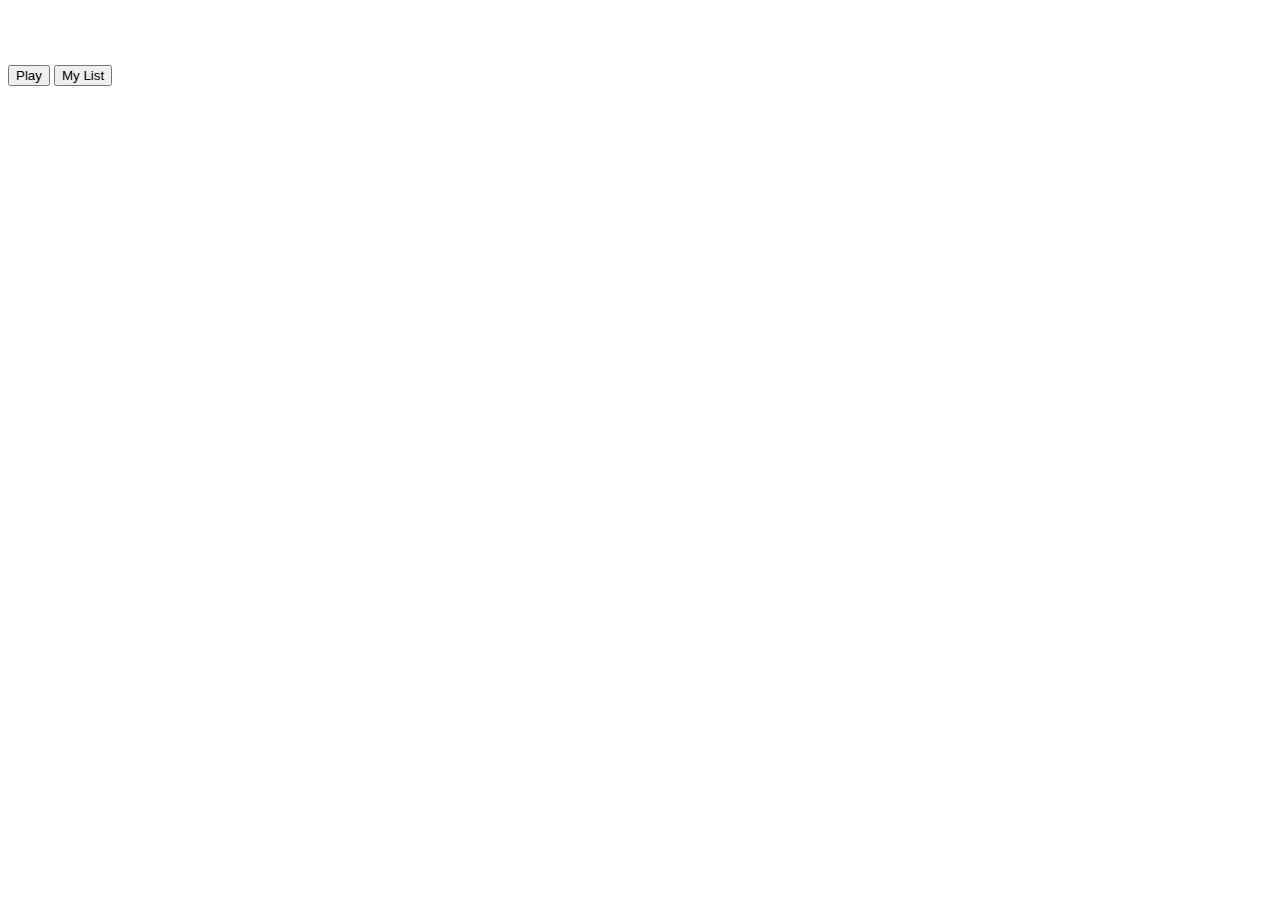
==== index.html @ 29d72999 "Add files via upload" ====
<!DOCTYPE html>
<html lang="en">
<head>
    <meta charset="UTF-8">
    <meta http-equiv="X-UA-Compatible" content="IE=edge" />
    <meta name="viewport" content="width=device-width, initial-scale=1.0">
    <title>Home | Netflix</title>
    <link rel="stylesheet" href="home_page.css"/>
    <script src="script2.js"></script>
</head>
<body>
    <!-- navbar -->
    <div class="nav">
        <div class="nav__left">
            <a href="index.html">
            <img class="nav_logo" src="./images/netflix logo.jpg" alt=""></a>
        </div>
        <div class="nav__right">
            <img src="./images/smile logo.jpg" class="nav_avatar"alt="">
        </div>
    </div>

    <!-- banner -->
    <header id="banner">
        <div id="banner__contents">
          <h1 id="banner__title"></h1>
          <div id="banner__buttons">
          <button id="banner__button">Play</button>
          <button id="banner__button">My List</button>
        </div>
        <p id="banner__description"></p>
        </div>
        <div id="banner__fadeButton"></div>
    </header>

    <!-- row -->
    <div id="headrow">
        <div class="row">
            <h2 class="row__title"></h2>
            <div class="row__posters"></div>
        </div>
    </div>

    <script>
        window.addEventListener("scroll",function(){

            var nav = document.querySelector(".nav");
            nav.classList.toggle("active", window.scrollY > 0);

        })
    </script>
    
</body>
</html>
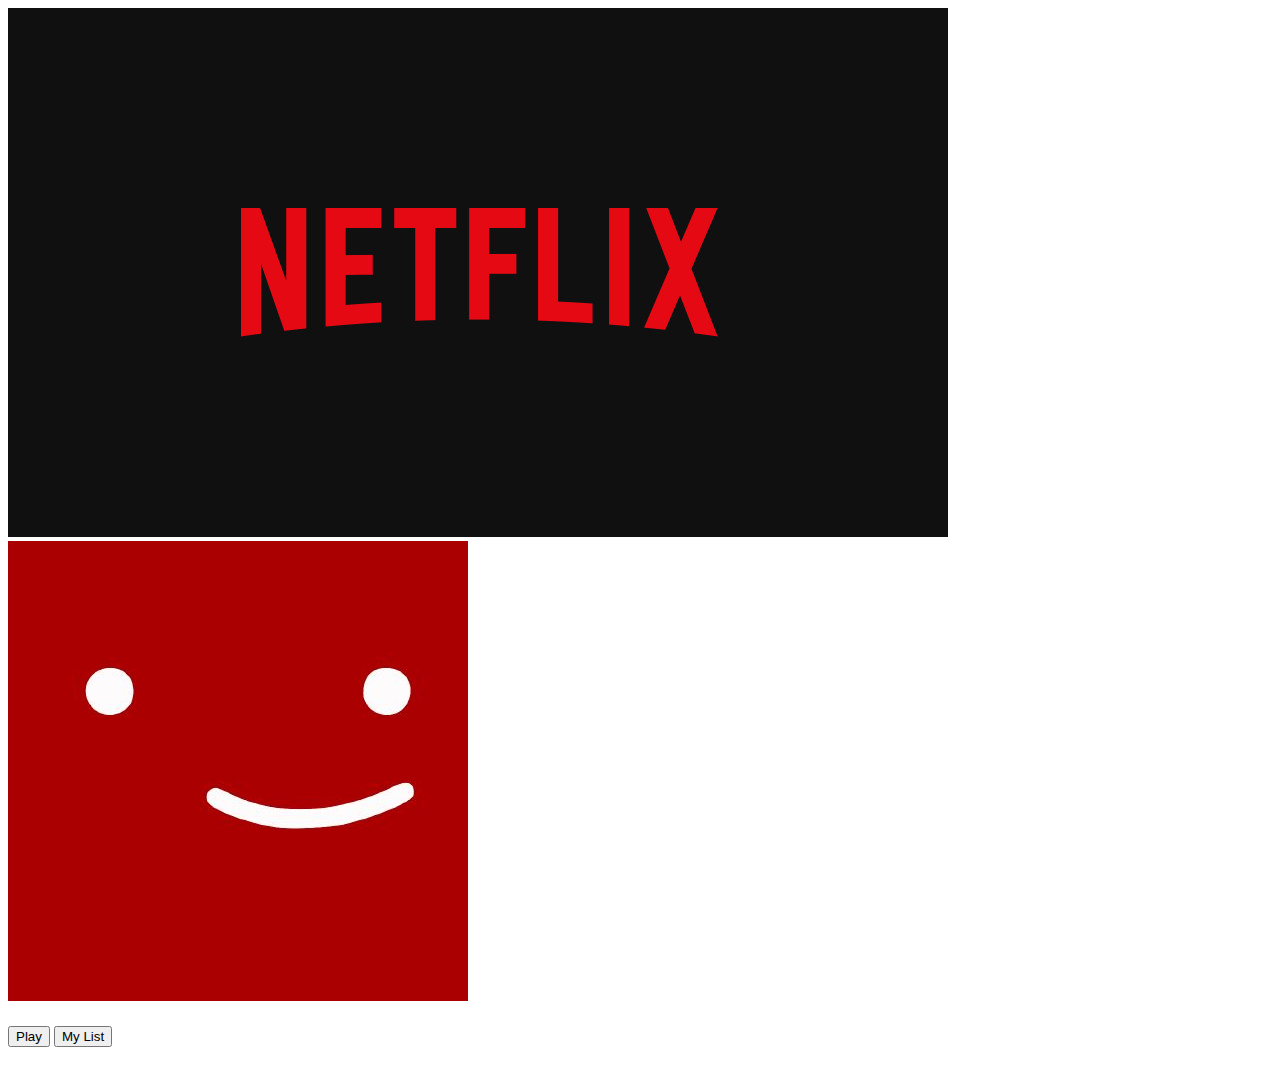
==== commit 2163744d: "Update index.html" ====
--- a/index.html
+++ b/index.html
@@ -5,18 +5,18 @@
     <meta http-equiv="X-UA-Compatible" content="IE=edge" />
     <meta name="viewport" content="width=device-width, initial-scale=1.0">
     <title>Home | Netflix</title>
-    <link rel="stylesheet" href="home_page.css"/>
-    <script src="script2.js"></script>
+    <link rel="stylesheet" href="/Anflex_clone-main/home_page.css"/>
+    <script src="/Netflix/script2.js"></script>
 </head>
 <body>
     <!-- navbar -->
     <div class="nav">
         <div class="nav__left">
             <a href="index.html">
-            <img class="nav_logo" src="./images/netflix logo.jpg" alt=""></a>
+            <img class="nav_logo" src="/Netflix/images/netflix logo.jpg" alt=""></a>
         </div>
         <div class="nav__right">
-            <img src="./images/smile logo.jpg" class="nav_avatar"alt="">
+            <img src="/Netflix/images/smile logo.jpg" class="nav_avatar"alt="">
         </div>
     </div>
 
@@ -51,4 +51,4 @@
     </script>
     
 </body>
-</html>+</html>
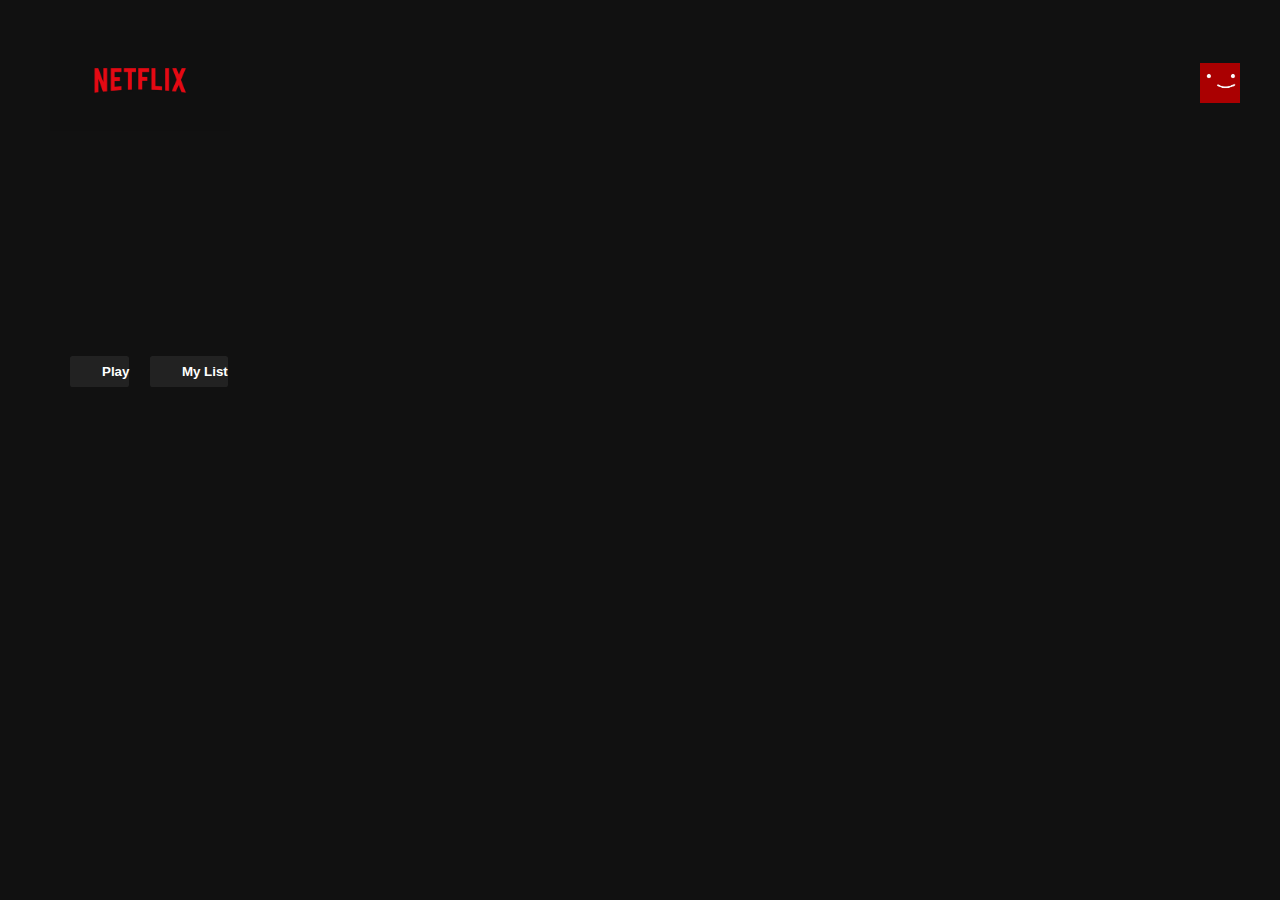
==== commit 874f5cb7: "Update index.html" ====
--- a/index.html
+++ b/index.html
@@ -5,18 +5,18 @@
     <meta http-equiv="X-UA-Compatible" content="IE=edge" />
     <meta name="viewport" content="width=device-width, initial-scale=1.0">
     <title>Home | Netflix</title>
-    <link rel="stylesheet" href="/Anflex_clone-main/home_page.css"/>
-    <script src="/Netflix/script2.js"></script>
+    <link rel="stylesheet" href="/Netflix/home_page.css"/>
+    <script src="Netflix/script2.js"></script>
 </head>
 <body>
     <!-- navbar -->
     <div class="nav">
         <div class="nav__left">
             <a href="index.html">
-            <img class="nav_logo" src="/Netflix/images/netflix logo.jpg" alt=""></a>
+            <img class="nav_logo" src="Netflix/images/netflix logo.jpg" alt=""></a>
         </div>
         <div class="nav__right">
-            <img src="/Netflix/images/smile logo.jpg" class="nav_avatar"alt="">
+            <img src="Netflix/images/smile logo.jpg" class="nav_avatar"alt="">
         </div>
     </div>
 
--- a/Netflix/home_page.css
+++ b/Netflix/home_page.css
@@ -0,0 +1,146 @@
+*{
+    margin: 0;
+    padding: 0;
+}
+body{
+    font-family: 'Netflix Sans', sans-serif;
+    background-color: #111;
+ }
+ ::-webkit-scrollbar{
+    width: 7px;
+    background-color: #111;
+ }
+ ::-webkit-scrollbar-thumb{
+    background-color: white;
+    border-radius: 10px;
+ }
+ .nav{
+    position: fixed;
+    top: 0;
+    padding: 20px 40px;
+    width: 100%;
+    display: flex;
+    align-items: center;
+    justify-content: space-between;
+    z-index: 1;
+    transition-timing-function: ease-in;
+    transition: all .5s;
+ }
+ .nav.active{
+    background-color: #111;
+ }
+ .nav__left{
+    margin: 10px;
+
+ }
+ .nav_logo{
+    width: 180px;
+ }
+ .nav__right{
+    position: fixed;
+    right: 30px;
+    display: flex;
+    margin-right: 10px;
+ }
+ .nav_avatar{
+    width: 40px;
+ }
+ #banner{
+    color: white;
+    object-fit: contain;
+    height: 644px;
+    background-position: center center;
+    background-size: cover;
+ }
+ #banner__contents{
+    margin-left: 70px;
+    padding-top: 340px;
+    height: 190px;
+ }
+ #banneer__title{
+    font-size: 3rem;
+    font-weight: 800;
+    padding-bottom: 0.3rem;
+ }
+ #banner__description{
+    width: 45rem;
+    line-height: 1.5;
+    padding-top: 1rem;
+    font-size: 20px;
+    max-width: 360px;
+    height: 80px;
+ }
+ #banner__button{
+    cursor: pointer;
+    color: white;
+    outline: none;
+    border: none;
+    font-weight: 700;
+    border-radius: .2vw;
+    padding-left: 2rem;
+    margin-top: 1rem;
+    margin-bottom: 1rem;
+    margin-right: 1rem;
+    padding-top: .5rem;
+    background-color: rgba(51,51,51,.5);
+    padding-bottom: .5rem;
+ }
+ #banner__button:hover{
+    color: black;
+    background-color: #e6e6e6;
+    transition: all .3s;
+ }
+ #banner__fadeBottom{
+    height: 7.4rem;
+    background: linear-gradient(
+        180deg,
+        transparent,
+        rgba(37,37,37,.61)
+        #111
+    );
+ }
+
+ .row{
+    margin-left: 20px;
+    color: white;
+ }
+ .row__poster{
+    object-fit: contain;
+    width: 100%;
+    max-height: 120px;
+    margin-right: 10px;
+    transition: transform 500ms;
+ }
+ .row__posters::-webkit-scrollbar{
+    display: none;
+ }
+ .row__posters{
+    display: flex;
+    overflow-y: hidden;
+    overflow-x: scroll;
+    padding: 20px;
+ }
+ .row__poster:hover{
+    transform: scale(1.08);
+ }
+ .row__posterLarge,
+ .row__posterLarge1,
+ .row__posterLarge2{
+    object-fit: contain;
+    width: 100%;
+    max-height: 250px;
+    margin-right: 10px;
+    transition: transform 500ms;
+
+ }
+ .row__posterLarge:hover
+ .row__posterLarge1:hover
+ .row__posterLarge2{
+    transform: scale(1.09);
+    opacity: 1;
+ }
+
+
+
+
+    
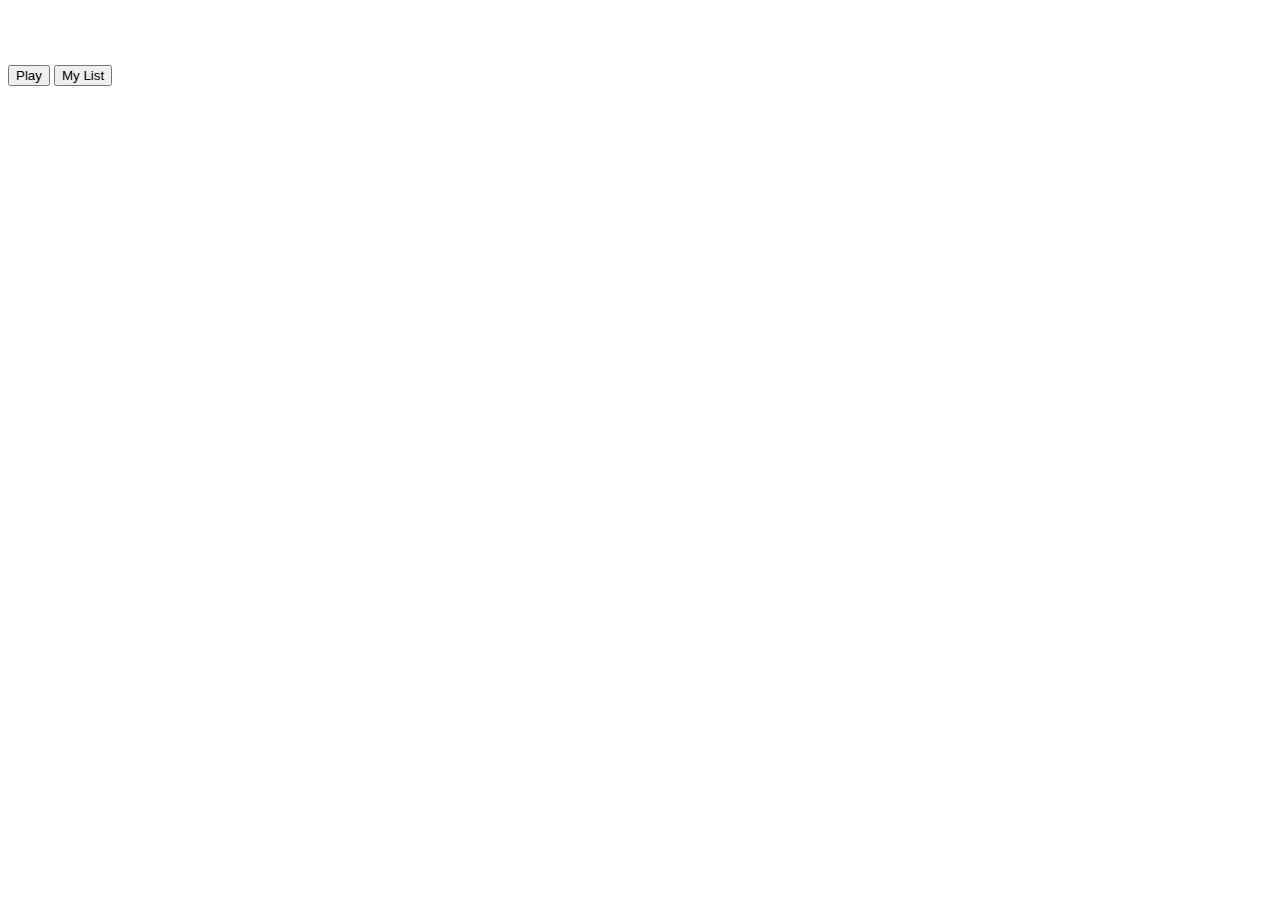
==== commit 22623e4b: "Update index.html" ====
--- a/index.html
+++ b/index.html
@@ -5,18 +5,18 @@
     <meta http-equiv="X-UA-Compatible" content="IE=edge" />
     <meta name="viewport" content="width=device-width, initial-scale=1.0">
     <title>Home | Netflix</title>
-    <link rel="stylesheet" href="/Netflix/home_page.css"/>
-    <script src="Netflix/script2.js"></script>
+    <link rel="stylesheet" href="home_page.css"/>
+    <script src="script2.js"></script>
 </head>
 <body>
     <!-- navbar -->
     <div class="nav">
         <div class="nav__left">
             <a href="index.html">
-            <img class="nav_logo" src="Netflix/images/netflix logo.jpg" alt=""></a>
+            <img class="nav_logo" src="./images/netflix logo.jpg" alt=""></a>
         </div>
         <div class="nav__right">
-            <img src="Netflix/images/smile logo.jpg" class="nav_avatar"alt="">
+            <img src="./images/smile logo.jpg" class="nav_avatar"alt="">
         </div>
     </div>
 
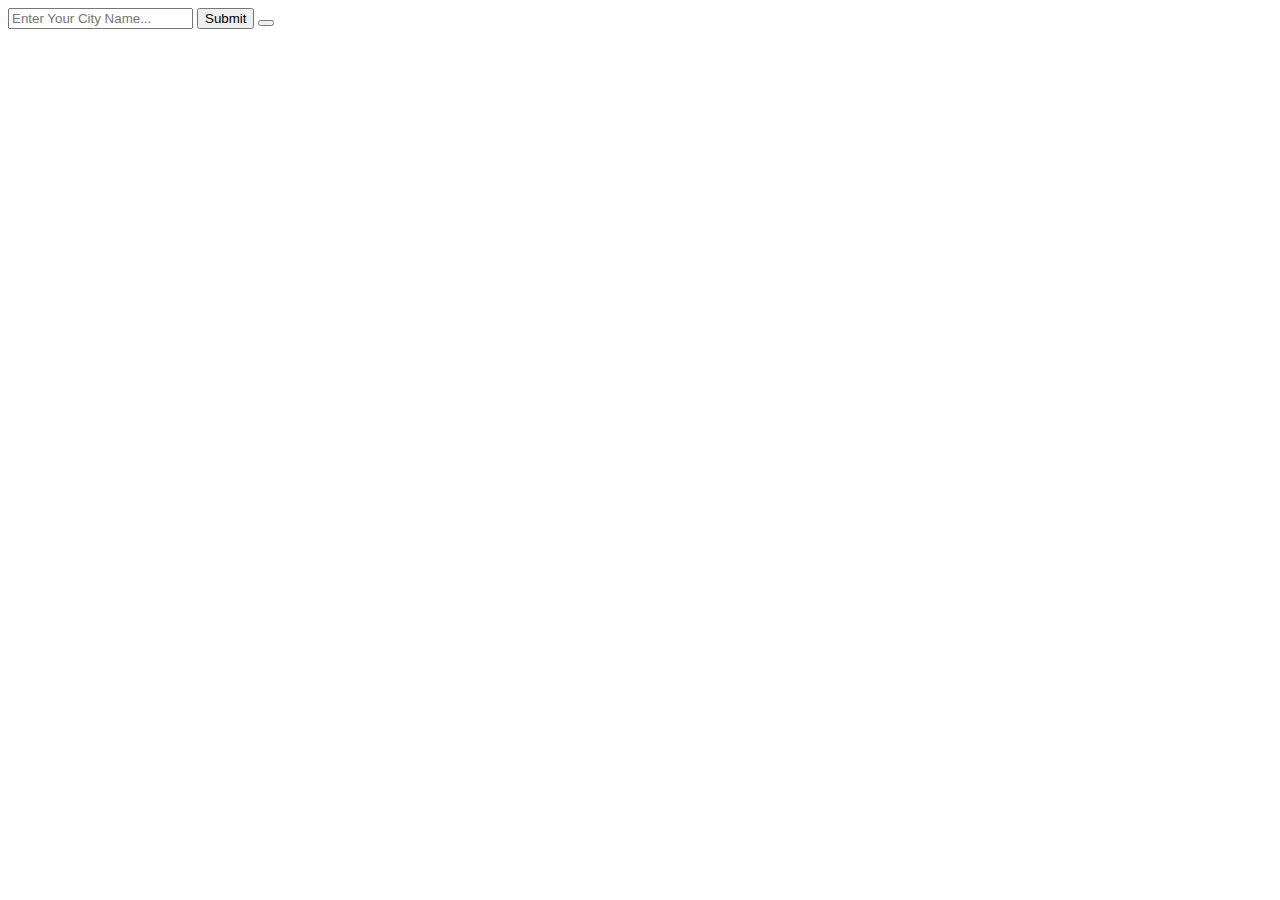
==== commit 4c4248f9: "Add files via upload" ====
--- a/index.html
+++ b/index.html
@@ -1,54 +1,32 @@
 <!DOCTYPE html>
 <html lang="en">
 <head>
-    <meta charset="UTF-8">
-    <meta http-equiv="X-UA-Compatible" content="IE=edge" />
-    <meta name="viewport" content="width=device-width, initial-scale=1.0">
-    <title>Home | Netflix</title>
-    <link rel="stylesheet" href="home_page.css"/>
-    <script src="script2.js"></script>
+  <meta charset="UTF-8">
+  <meta name="viewport" content="width=device-width, initial-scale=1.0">
+    <link rel="stylesheet" href="./index.css">
 </head>
+
 <body>
-    <!-- navbar -->
-    <div class="nav">
-        <div class="nav__left">
-            <a href="index.html">
-            <img class="nav_logo" src="./images/netflix logo.jpg" alt=""></a>
-        </div>
-        <div class="nav__right">
-            <img src="./images/smile logo.jpg" class="nav_avatar"alt="">
-        </div>
-    </div>
+    <div class="container">
+        <section class="main">
+            <section class="inputs">
+               <input type="text" placeholder="Enter Your City Name..." id="city input">
+               <input type="submit" value="Submit" id="add">
+               <button placeholder="submit" id="add"></button>
+            </section>
 
-    <!-- banner -->
-    <header id="banner">
-        <div id="banner__contents">
-          <h1 id="banner__title"></h1>
-          <div id="banner__buttons">
-          <button id="banner__button">Play</button>
-          <button id="banner__button">My List</button>
-        </div>
-        <p id="banner__description"></p>
-        </div>
-        <div id="banner__fadeButton"></div>
-    </header>
+          <section class="display">
+             <div class="wrapper">
+                <h2 id="cityoutput"></h2>
+                <p id="description"></p>
+                <p id="temp"></p>
+                <p id="wind"></p>
+             </div>
+         </section> 
+       </section>    
 
-    <!-- row -->
-    <div id="headrow">
-        <div class="row">
-            <h2 class="row__title"></h2>
-            <div class="row__posters"></div>
-        </div>
-    </div>
+  </div>
 
-    <script>
-        window.addEventListener("scroll",function(){
-
-            var nav = document.querySelector(".nav");
-            nav.classList.toggle("active", window.scrollY > 0);
-
-        })
-    </script>
-    
+<script src="./index.js"></script>
 </body>
-</html>
+</html>